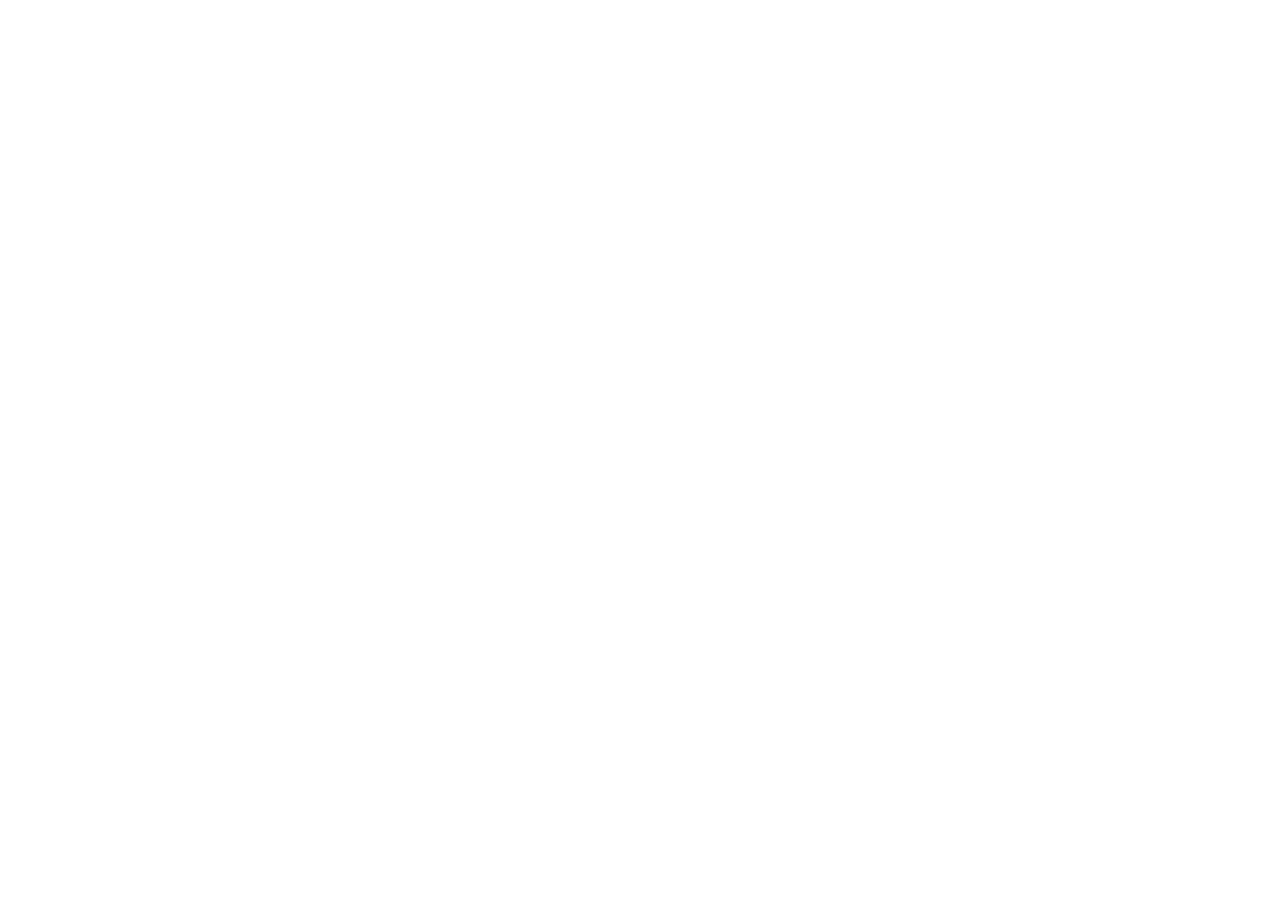
==== src/index.html @ 071a7001 "Initial commit" ====
<!DOCTYPE html>
<html lang="en">
  <head>
    <meta charset="UTF-8" />
    <link rel="icon" type="image/svg+xml" href="/favicon.svg" />
    <meta name="viewport" content="width=device-width, initial-scale=1.0" />
    <title>Vanilla App Template</title>
    <link rel="stylesheet" href="./css/styles.css" />
  </head>
  <body>
    <load src="./partials/header.html" icon-path="img/sprite.svg#logo" />

    <main>
      <!-- Loads the specified .html file -->
      <load src="./partials/vite-promo.html" />
      <load src="./partials/badges.html" />
    </main>

    <load src="./partials/footer.html" />

    <script type="module" src="./main.js"></script>
  </body>
</html>
---- src/css/styles.css ----
/**
  |============================
  | include css partials with
  | default @import url()
  |============================
*/
/* Common styles */
@import url('./reset.css');
@import url('./base.css');
@import url('./container.css');
@import url('./animations.css');

/* Sections style */
@import url('./header.css');
@import url('./vite-promo.css');
@import url('./badges.css');
@import url('./back-link.css');
@import url('./footer.css');
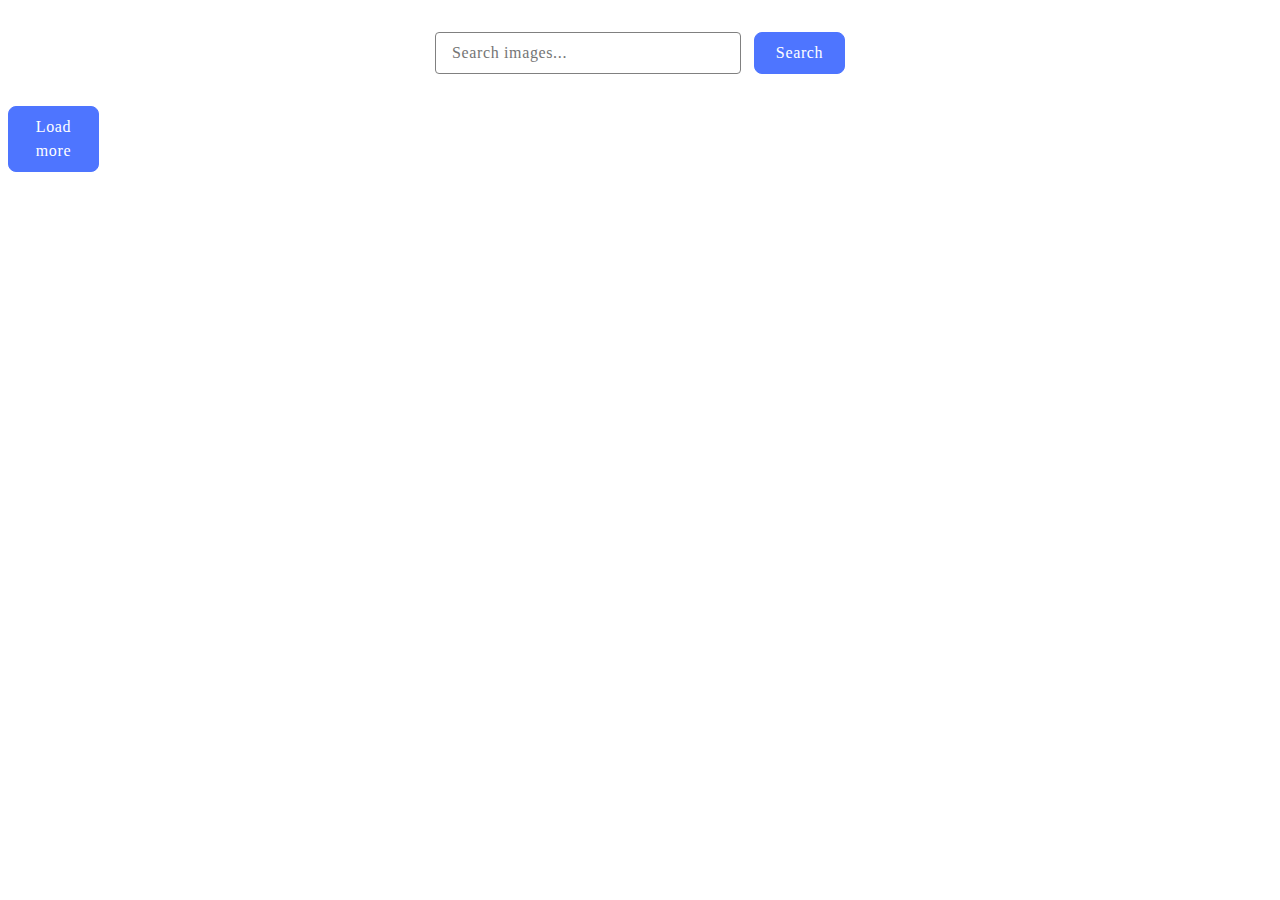
==== commit bc00b5bd: "ADDED: axios library" ====
--- a/src/index.html
+++ b/src/index.html
@@ -8,16 +8,13 @@
     <link rel="stylesheet" href="./css/styles.css" />
   </head>
   <body>
-    <load src="./partials/header.html" icon-path="img/sprite.svg#logo" />
-
-    <main>
-      <!-- Loads the specified .html file -->
-      <load src="./partials/vite-promo.html" />
-      <load src="./partials/badges.html" />
-    </main>
-
-    <load src="./partials/footer.html" />
-
+    <form class="search-form" id="search-form">
+      <input type="text" name="searchQuery" autocomplete="off" placeholder="Search images..." />
+      <button type="submit">Search</button>
+    </form>
+    <ul class="gallery"></ul>
+    <button type="button" class="load-more">Load more</button>
+    <span class="loader"></span>
     <script type="module" src="./main.js"></script>
   </body>
 </html>
--- a/src/css/styles.css
+++ b/src/css/styles.css
@@ -16,3 +16,6 @@
 @import url('./badges.css');
 @import url('./back-link.css');
 @import url('./footer.css');
+
+/* Pixabay style */
+@import url('./pixabay.css');
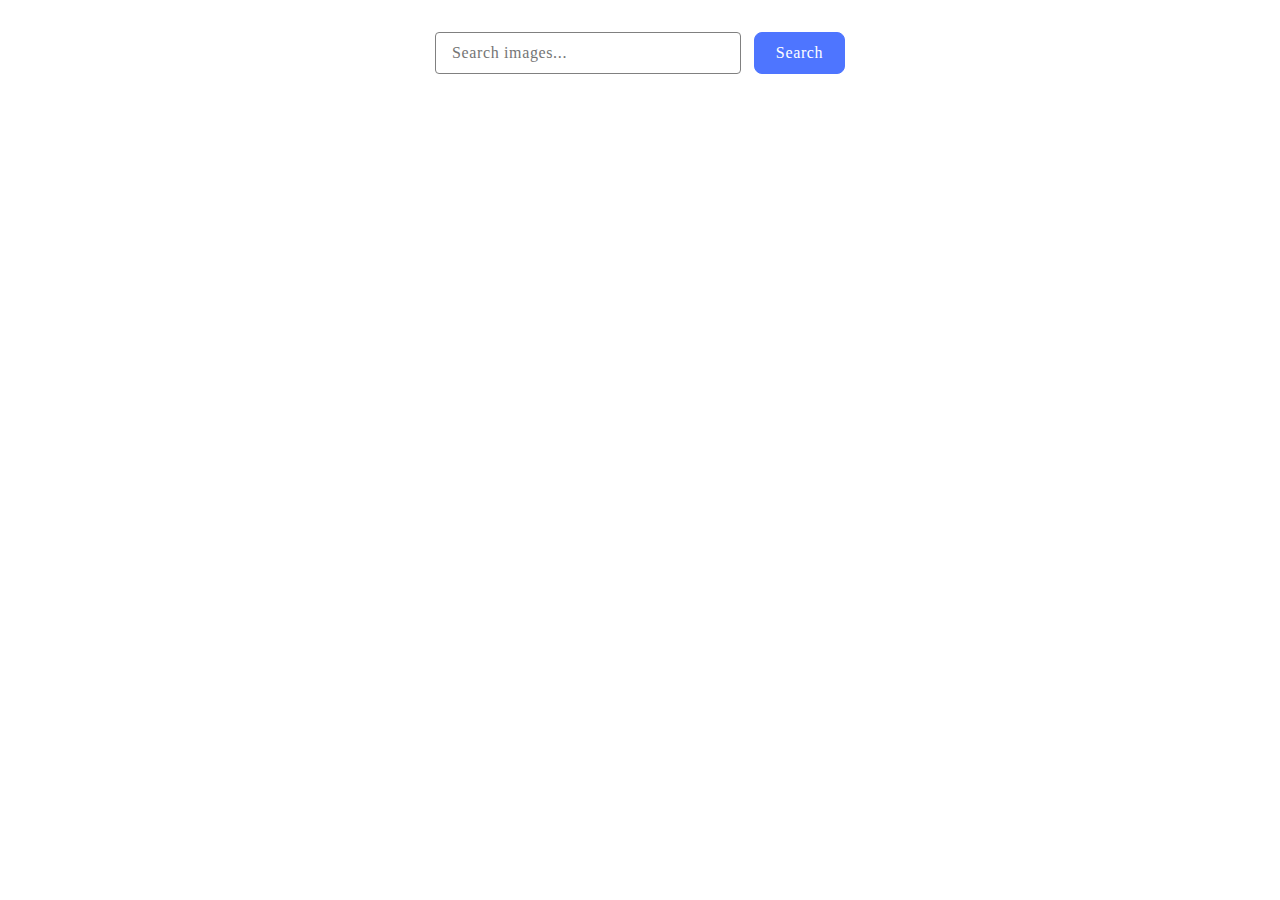
==== commit e3036e42: "ADDED: button" ====
--- a/src/index.html
+++ b/src/index.html
@@ -14,7 +14,7 @@
     </form>
     <ul class="gallery"></ul>
     <button type="button" class="load-more">Load more</button>
-    <span class="loader"></span>
+      <span class="loader"></span>
     <script type="module" src="./main.js"></script>
   </body>
 </html>
--- a/src/css/styles.css
+++ b/src/css/styles.css
@@ -1,9 +1,4 @@
-/**
-  |============================
-  | include css partials with
-  | default @import url()
-  |============================
-*/
+
 /* Common styles */
 @import url('./reset.css');
 @import url('./base.css');
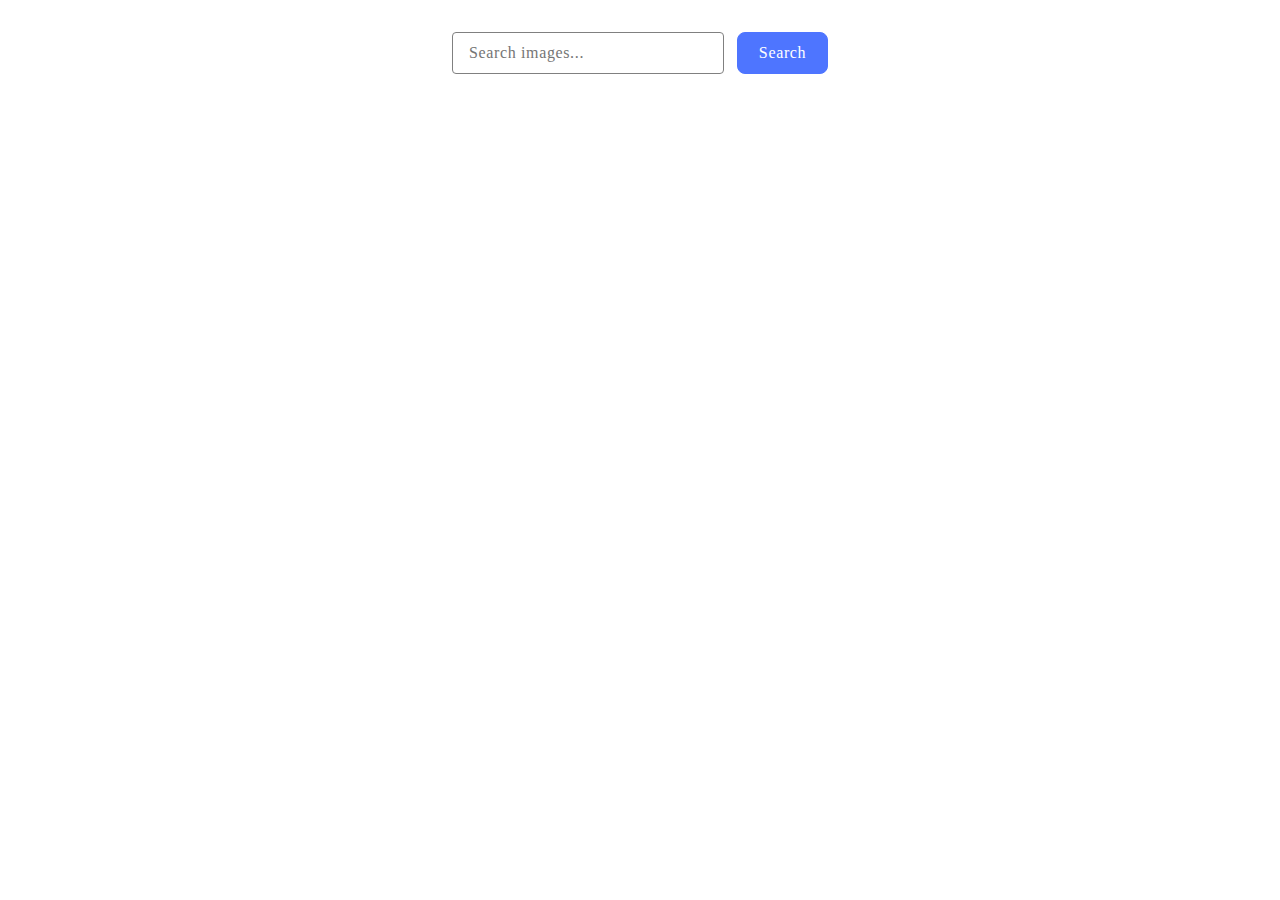
==== commit 51c265b2: "CHANGED: error.message" ====
--- a/src/index.html
+++ b/src/index.html
@@ -4,7 +4,7 @@
     <meta charset="UTF-8" />
     <link rel="icon" type="image/svg+xml" href="/favicon.svg" />
     <meta name="viewport" content="width=device-width, initial-scale=1.0" />
-    <title>Vanilla App Template</title>
+    <title>Pagination</title>
     <link rel="stylesheet" href="./css/styles.css" />
   </head>
   <body>
